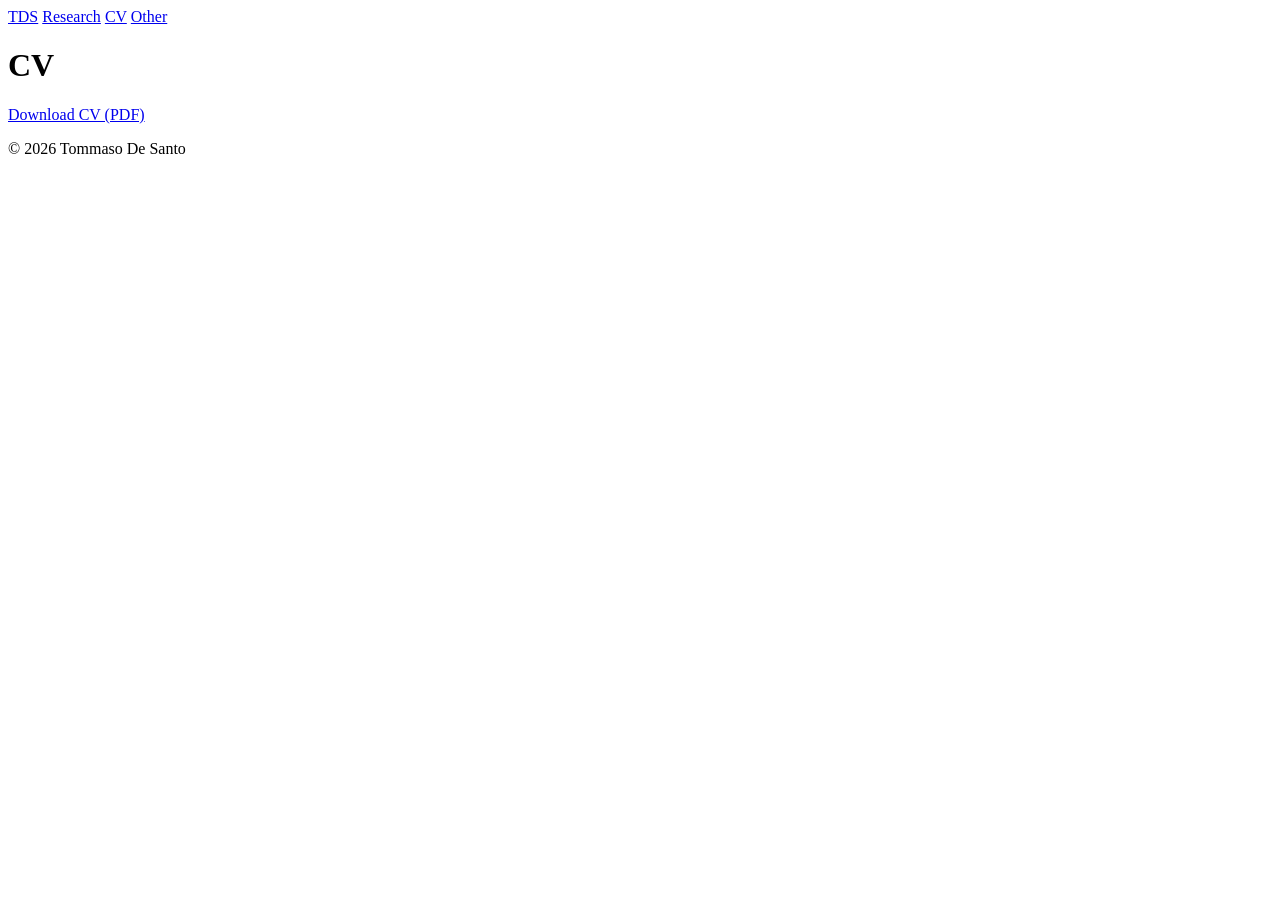
==== cv.html @ 440f14f2 "Update cv.html" ====
<!DOCTYPE html>
<html lang="en">
<head>
  <meta charset="UTF-8"><meta name="viewport" content="width=device-width, initial-scale=1">
  <title>CV — Tommaso De Santo</title>
  <link rel="stylesheet" href="style.css">
</head>
<body>
  <nav>
    <a class="brand" href="index.html">TDS</a>
    <a href="research.html">Research</a>
    <a class="active" href="cv.html">CV</a>
    <a href="other.html">Other</a>
  </nav>
  <main>
    <h1>CV</h1>
    <p><a class="button" href="assets/cv_TommasoDeSanto.pdf" target="_blank">Download CV (PDF)</a></p>
  </main>
  <footer>© <span id="y"></span> Tommaso De Santo</footer>
  <script>document.getElementById('y').textContent=new Date().getFullYear()</script>
</body>
</html>
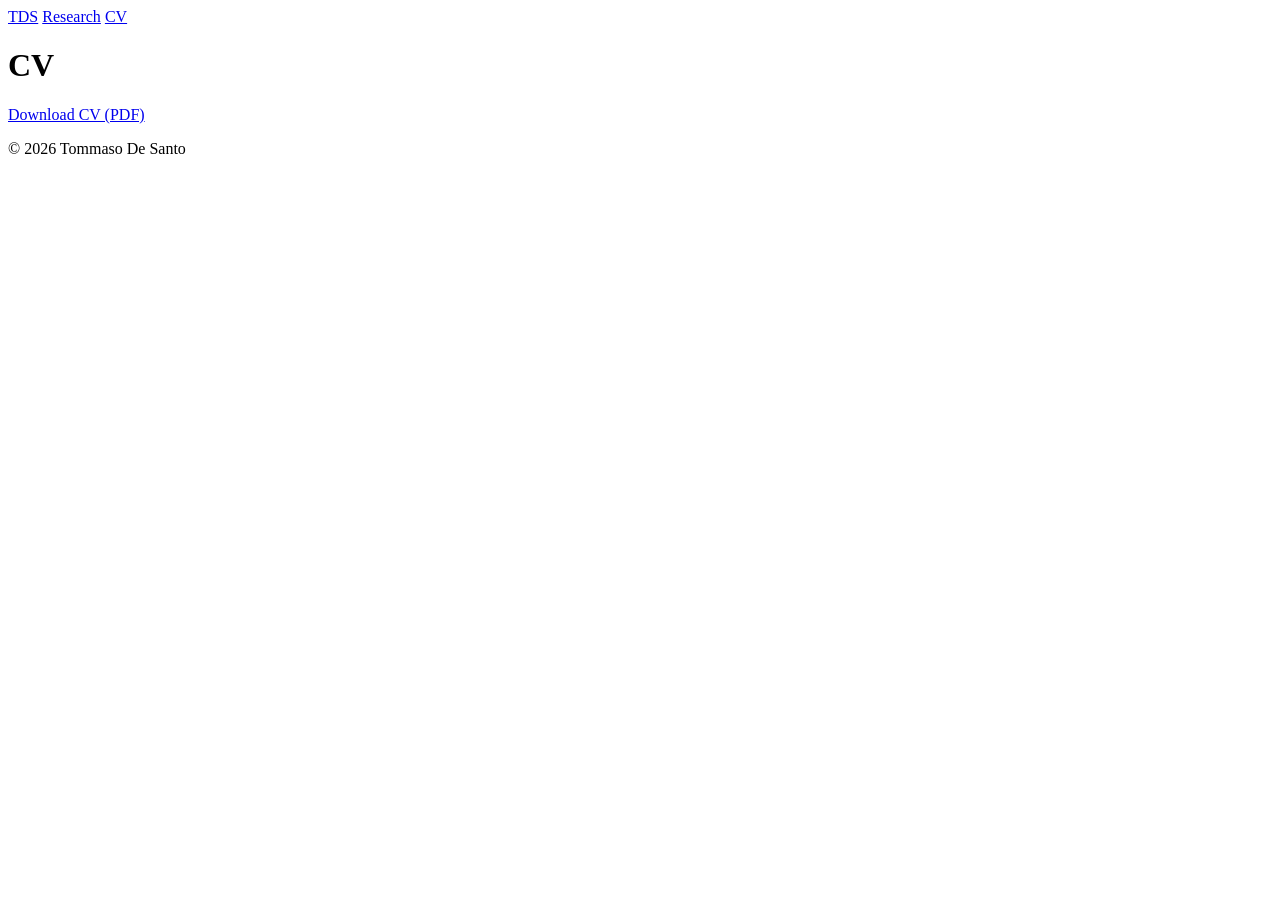
==== commit 6683c453: "Update cv.html" ====
--- a/cv.html
+++ b/cv.html
@@ -10,7 +10,6 @@
     <a class="brand" href="index.html">TDS</a>
     <a href="research.html">Research</a>
     <a class="active" href="cv.html">CV</a>
-    <a href="other.html">Other</a>
   </nav>
   <main>
     <h1>CV</h1>
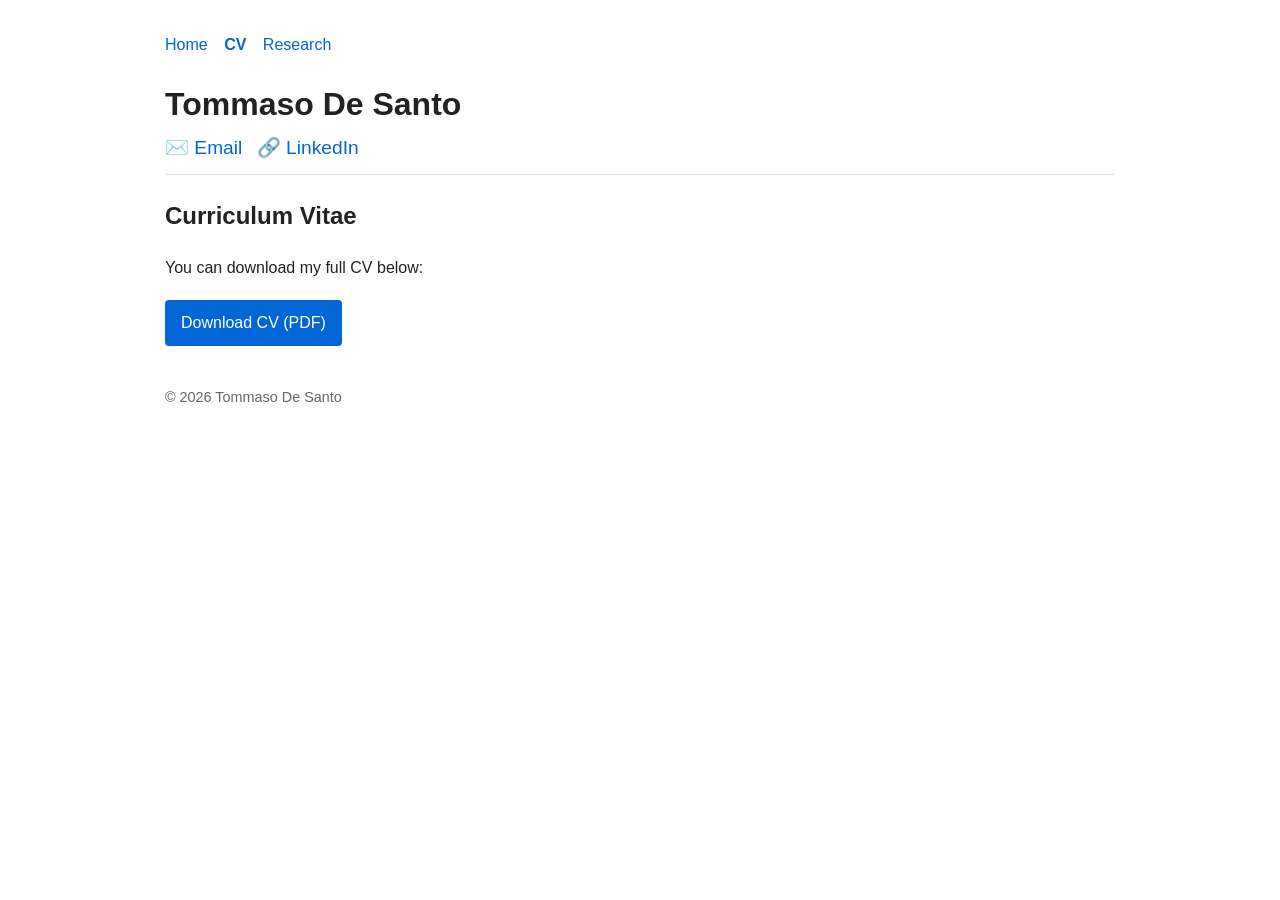
==== commit 7bb58e14: "Refactor CV layout and add styling Updated the CV layout and styling with a new header, footer, and " ====
--- a/cv.html
+++ b/cv.html
@@ -1,21 +1,101 @@
 <!DOCTYPE html>
 <html lang="en">
 <head>
-  <meta charset="UTF-8"><meta name="viewport" content="width=device-width, initial-scale=1">
+  <meta charset="UTF-8">
+  <meta name="viewport" content="width=device-width, initial-scale=1">
   <title>CV — Tommaso De Santo</title>
-  <link rel="stylesheet" href="style.css">
+  <style>
+    body {
+      font-family: -apple-system, BlinkMacSystemFont, "Segoe UI", Roboto, Helvetica, Arial, sans-serif;
+      margin: 0; padding: 0;
+      line-height: 1.6;
+      color: #222; background: #fff;
+    }
+    header, footer { width: 100%; }
+    nav a {
+      margin-right: 12px;
+      text-decoration: none;
+      color: #0366d6;
+    }
+    nav a.active { font-weight: 600; }
+    .container {
+      max-width: 950px;
+      margin: 0 auto;
+      padding: 32px 20px 48px;
+    }
+    h1 { font-size: 2rem; margin-bottom: 0.2rem; }
+    hr { border: 0; border-top: 1px solid #ddd; margin: 0.6rem 0 1.4rem; }
+    p { margin: 0.6rem 0 1.2rem; }
+
+    /* Justified text styling */
+    main p {
+      text-align: justify;
+      text-justify: inter-word;
+      hyphens: auto;
+      -webkit-hyphens: auto;
+      -ms-hyphens: auto;
+    }
+
+    .socials a {
+      margin-right: 10px;
+      color: #0366d6;
+      text-decoration: none;
+      font-size: 1.2rem;
+    }
+    .socials a:hover { text-decoration: underline; }
+
+    .button {
+      display: inline-block;
+      background: #0366d6;
+      color: #fff;
+      padding: 10px 16px;
+      border-radius: 4px;
+      text-decoration: none;
+      font-weight: 500;
+    }
+    .button:hover { background: #024ea0; }
+
+    footer {
+      margin-top: 40px;
+      font-size: 0.9rem;
+      color: #666;
+    }
+
+    @media (max-width: 720px) {
+      .container { text-align: center; }
+      main p { text-align: left; }
+    }
+  </style>
 </head>
 <body>
-  <nav>
-    <a class="brand" href="index.html">TDS</a>
-    <a href="research.html">Research</a>
-    <a class="active" href="cv.html">CV</a>
-  </nav>
-  <main>
-    <h1>CV</h1>
-    <p><a class="button" href="assets/cv_TommasoDeSanto.pdf" target="_blank">Download CV (PDF)</a></p>
-  </main>
-  <footer>© <span id="y"></span> Tommaso De Santo</footer>
-  <script>document.getElementById('y').textContent=new Date().getFullYear()</script>
+  <div class="container">
+    <header>
+      <nav>
+        <a href="index.html">Home</a>
+        <a class="active" href="cv.html">CV</a>
+        <a href="research.html">Research</a>
+      </nav>
+      <h1>Tommaso De Santo</h1>
+      <div class="socials">
+        <a href="mailto:td2248@nyu.edu">✉️ Email</a>
+        <a href="https://www.linkedin.com/in/tommaso-de-santo-04191a162/" target="_blank">🔗 LinkedIn</a>
+      </div>
+      <hr>
+    </header>
+
+    <main>
+      <h2>Curriculum Vitae</h2>
+      <p>
+        You can download my full CV below:
+      </p>
+      <p>
+        <a class="button" href="assets/cv_TommasoDeSanto.pdf" target="_blank">Download CV (PDF)</a>
+      </p>
+    </main>
+
+    <footer>
+      © <script>document.write(new Date().getFullYear())</script> Tommaso De Santo
+    </footer>
+  </div>
 </body>
 </html>
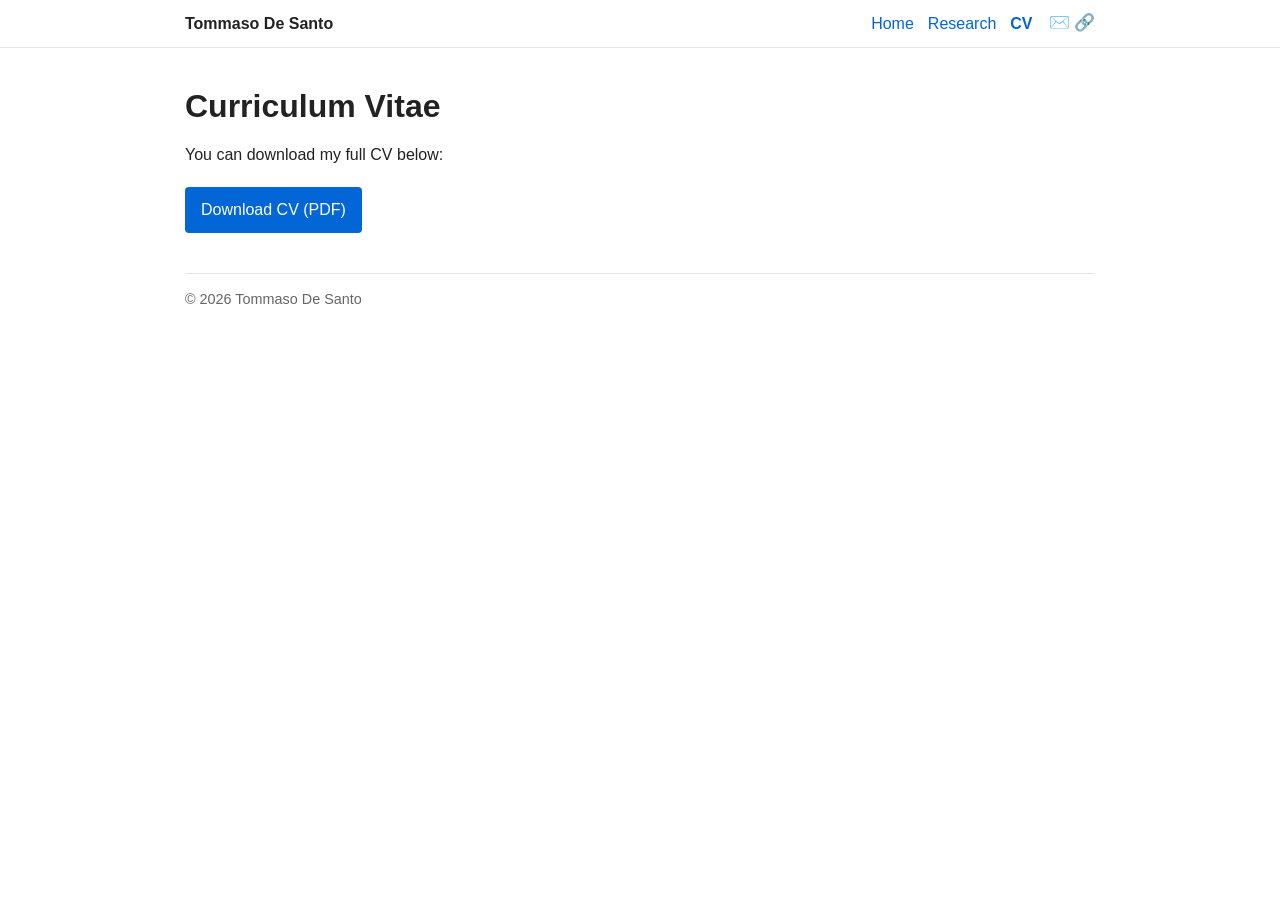
==== commit 81a4c768: "Refactor CV layout and improve header structure" ====
--- a/cv.html
+++ b/cv.html
@@ -2,95 +2,46 @@
 <html lang="en">
 <head>
   <meta charset="UTF-8">
+  <title>CV — Tommaso De Santo</title>
   <meta name="viewport" content="width=device-width, initial-scale=1">
-  <title>CV — Tommaso De Santo</title>
-  <style>
-    body {
-      font-family: -apple-system, BlinkMacSystemFont, "Segoe UI", Roboto, Helvetica, Arial, sans-serif;
-      margin: 0; padding: 0;
-      line-height: 1.6;
-      color: #222; background: #fff;
-    }
-    header, footer { width: 100%; }
-    nav a {
-      margin-right: 12px;
-      text-decoration: none;
-      color: #0366d6;
-    }
-    nav a.active { font-weight: 600; }
-    .container {
-      max-width: 950px;
-      margin: 0 auto;
-      padding: 32px 20px 48px;
-    }
-    h1 { font-size: 2rem; margin-bottom: 0.2rem; }
-    hr { border: 0; border-top: 1px solid #ddd; margin: 0.6rem 0 1.4rem; }
-    p { margin: 0.6rem 0 1.2rem; }
-
-    /* Justified text styling */
-    main p {
-      text-align: justify;
-      text-justify: inter-word;
-      hyphens: auto;
-      -webkit-hyphens: auto;
-      -ms-hyphens: auto;
-    }
-
-    .socials a {
-      margin-right: 10px;
-      color: #0366d6;
-      text-decoration: none;
-      font-size: 1.2rem;
-    }
-    .socials a:hover { text-decoration: underline; }
-
-    .button {
-      display: inline-block;
-      background: #0366d6;
-      color: #fff;
-      padding: 10px 16px;
-      border-radius: 4px;
-      text-decoration: none;
-      font-weight: 500;
-    }
-    .button:hover { background: #024ea0; }
-
-    footer {
-      margin-top: 40px;
-      font-size: 0.9rem;
-      color: #666;
-    }
-
-    @media (max-width: 720px) {
-      .container { text-align: center; }
-      main p { text-align: left; }
-    }
-  </style>
+  <link rel="stylesheet" href="style.css">
 </head>
 <body>
+
+  <!-- Shared, fixed/sticky header -->
+  <header class="site-header">
+    <div class="inner">
+      <a class="brand" href="index.html">Tommaso De Santo</a>
+      <div class="header-right">
+        <nav class="site-nav">
+          <a href="index.html" id="nav-home">Home</a>
+          <a href="research.html" id="nav-research">Research</a>
+          <a href="cv.html" id="nav-cv">CV</a>
+        </nav>
+        <div class="socials">
+          <a href="mailto:td2248@nyu.edu" aria-label="Email">✉️</a>
+          <a href="https://www.linkedin.com/in/tommaso-de-santo-04191a162/" target="_blank" rel="noopener" aria-label="LinkedIn">🔗</a>
+        </div>
+      </div>
+    </div>
+  </header>
+
+  <script>
+    (function () {
+      const path = location.pathname.split('/').pop() || 'index.html';
+      const map = { 'index.html': 'nav-home', 'research.html': 'nav-research', 'cv.html': 'nav-cv' };
+      const id = map[path] || 'nav-home';
+      const el = document.getElementById(id);
+      if (el) el.classList.add('active');
+    })();
+  </script>
+
+  <!-- Page content -->
   <div class="container">
-    <header>
-      <nav>
-        <a href="index.html">Home</a>
-        <a class="active" href="cv.html">CV</a>
-        <a href="research.html">Research</a>
-      </nav>
-      <h1>Tommaso De Santo</h1>
-      <div class="socials">
-        <a href="mailto:td2248@nyu.edu">✉️ Email</a>
-        <a href="https://www.linkedin.com/in/tommaso-de-santo-04191a162/" target="_blank">🔗 LinkedIn</a>
-      </div>
-      <hr>
-    </header>
-
     <main>
-      <h2>Curriculum Vitae</h2>
-      <p>
-        You can download my full CV below:
-      </p>
-      <p>
-        <a class="button" href="assets/cv_TommasoDeSanto.pdf" target="_blank">Download CV (PDF)</a>
-      </p>
+      <h1>Curriculum Vitae</h1>
+      <p>You can download my full CV below:</p>
+      <p><a class="button" href="assets/cv_TommasoDeSanto.pdf" target="_blank">Download CV (PDF)</a></p>
     </main>
 
     <footer>
--- a/style.css
+++ b/style.css
@@ -0,0 +1,94 @@
+/* --- Base --- */
+:root {
+  --maxw: 950px;
+  --link: #0366d6;
+  --border: #e5e5e5;
+  --text: #222;
+  --muted: #666;
+  --padx: 20px;
+}
+
+* { box-sizing: border-box; }
+html, body { margin: 0; padding: 0; }
+body {
+  font-family: -apple-system, BlinkMacSystemFont, "Segoe UI", Roboto, Helvetica, Arial, sans-serif;
+  line-height: 1.6; color: var(--text); background: #fff;
+}
+
+/* --- Site header: identical on all pages --- */
+.site-header {
+  position: sticky; top: 0; z-index: 1000;
+  width: 100%; background: #fff; border-bottom: 1px solid var(--border);
+}
+.site-header .inner {
+  max-width: var(--maxw);
+  margin: 0 auto;
+  padding: 10px var(--padx);
+  display: flex; align-items: center; justify-content: space-between;
+}
+.brand {
+  display: flex; align-items: center; gap: 12px; font-weight: 700; color: var(--text); text-decoration: none;
+}
+.site-nav {
+  display: flex; align-items: center; gap: 14px;
+}
+.site-nav a {
+  text-decoration: none; color: var(--link);
+}
+.site-nav a.active { font-weight: 600; }
+.socials a {
+  text-decoration: none; color: var(--link); font-size: 1.05rem;
+}
+
+/* Optional: keep socials aligned without wrapping on desktop */
+.header-right { display: flex; align-items: center; gap: 16px; }
+
+/* --- Page containers --- */
+.container {
+  max-width: var(--maxw);
+  margin: 0 auto;
+  padding: 24px var(--padx) 48px;
+}
+
+/* --- Home layout (photo + content) --- */
+.home-grid {
+  display: flex; gap: 40px; align-items: flex-start;
+}
+.photo { flex: 0 0 300px; text-align: center; }
+.photo img { width: 300px; height: auto; border-radius: 6px; border: 1px solid #ddd; }
+.content { flex: 1; min-width: 280px; }
+
+/* --- Typography --- */
+h1 { font-size: 2rem; margin: 0.6rem 0 0.2rem; }
+h2 { margin: 0.8rem 0 0.4rem; }
+hr { border: 0; border-top: 1px solid #ddd; margin: 0.6rem 0 1.2rem; }
+p { margin: 0.6rem 0 1.2rem; }
+
+/* --- Justified paragraphs site-wide where appropriate --- */
+main p, .content p {
+  text-align: justify;
+  text-justify: inter-word;
+  hyphens: auto; -webkit-hyphens: auto; -ms-hyphens: auto;
+}
+
+/* --- Buttons --- */
+.button {
+  display: inline-block; background: var(--link); color: #fff;
+  padding: 10px 16px; border-radius: 4px; text-decoration: none; font-weight: 500;
+}
+.button:hover { filter: brightness(0.9); }
+
+/* --- Footer --- */
+footer {
+  margin-top: 40px; font-size: 0.9rem; color: var(--muted);
+  border-top: 1px solid var(--border); padding-top: 14px;
+}
+
+/* --- Responsive --- */
+@media (max-width: 720px) {
+  .home-grid { flex-direction: column; gap: 20px; align-items: center; text-align: center; }
+  .photo img { width: 80%; max-width: 280px; }
+  .content, .container, main p { text-align: left; }
+  .header-right { gap: 10px; }
+  .socials a { font-size: 1rem; }
+}
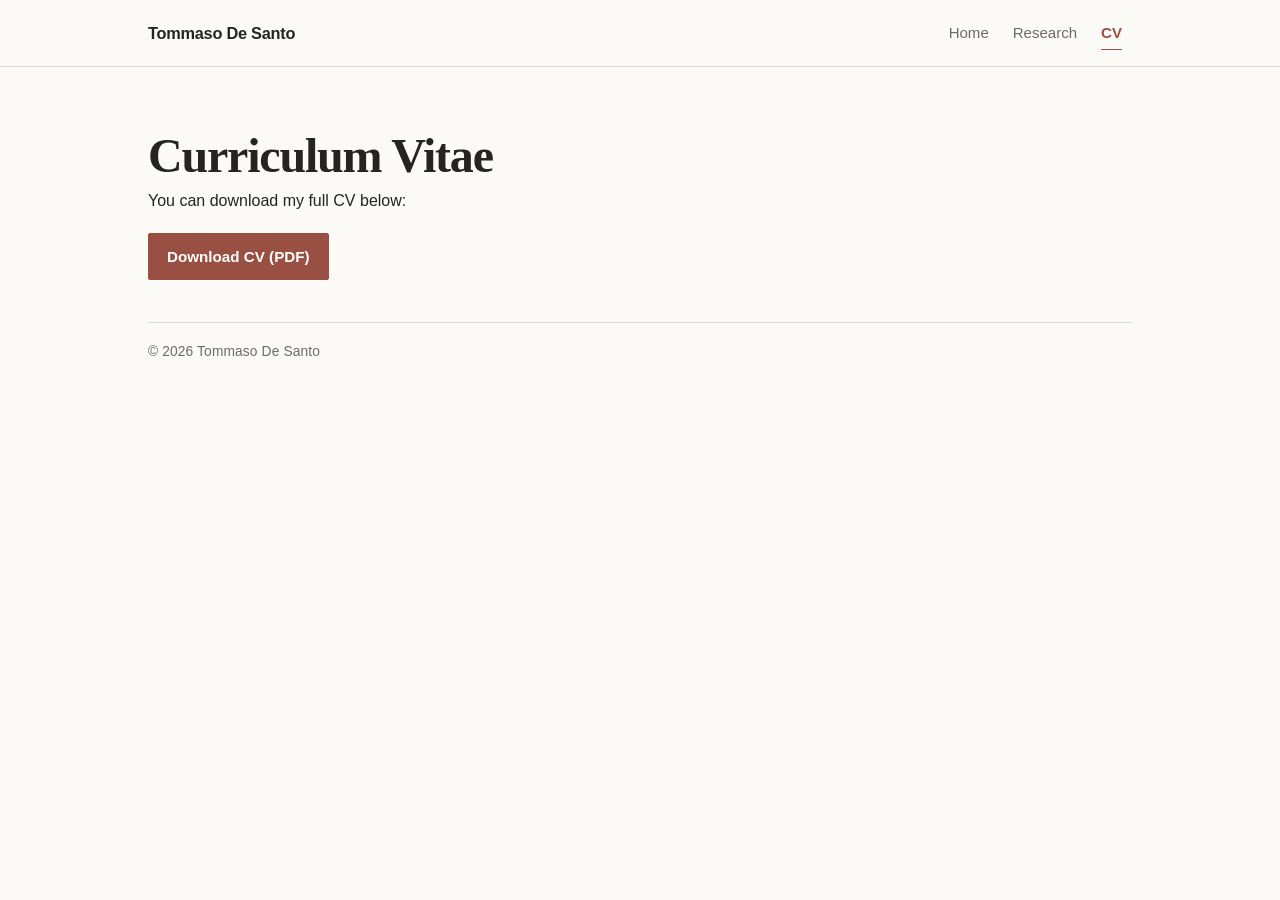
==== commit 40d2d7cb: "Refine website styling and update resume" ====
--- a/cv.html
+++ b/cv.html
@@ -18,10 +18,6 @@
           <a href="research.html" id="nav-research">Research</a>
           <a href="cv.html" id="nav-cv">CV</a>
         </nav>
-        <div class="socials">
-          <a href="mailto:td2248@nyu.edu" aria-label="Email">✉️</a>
-          <a href="https://www.linkedin.com/in/tommaso-de-santo-04191a162/" target="_blank" rel="noopener" aria-label="LinkedIn">🔗</a>
-        </div>
       </div>
     </div>
   </header>
--- a/style.css
+++ b/style.css
@@ -1,94 +1,455 @@
+/* --- Design tokens --- */
+:root {
+  --maxw: 1040px;
+  --page: #fbfaf7;
+  --surface: #ffffff;
+  --surface-soft: #f7f3ef;
+  --text: #272321;
+  --muted: #716965;
+  --accent: #9a4f43;
+  --accent-strong: #70372f;
+  --accent-soft: #f3e7e3;
+  --border: #ddd6d1;
+  --shadow: none;
+  --radius: 0;
+  --padx: 28px;
+}
+
 /* --- Base --- */
-:root {
-  --maxw: 950px;
-  --link: #0366d6;
-  --border: #e5e5e5;
-  --text: #222;
-  --muted: #666;
-  --padx: 20px;
-}
-
-* { box-sizing: border-box; }
-html, body { margin: 0; padding: 0; }
+* {
+  box-sizing: border-box;
+}
+
+html {
+  scroll-behavior: smooth;
+}
+
+html,
 body {
+  margin: 0;
+  padding: 0;
+}
+
+body {
+  min-height: 100vh;
+  background: var(--page);
+  color: var(--text);
   font-family: -apple-system, BlinkMacSystemFont, "Segoe UI", Roboto, Helvetica, Arial, sans-serif;
-  line-height: 1.6; color: var(--text); background: #fff;
-}
-
-/* --- Site header: identical on all pages --- */
+  font-size: 16px;
+  line-height: 1.65;
+  text-rendering: optimizeLegibility;
+  -webkit-font-smoothing: antialiased;
+}
+
+a {
+  color: var(--accent);
+  text-decoration-thickness: 1px;
+  text-underline-offset: 3px;
+  transition: color 160ms ease, background-color 160ms ease, border-color 160ms ease, transform 160ms ease;
+}
+
+a:hover {
+  color: var(--accent-strong);
+}
+
+a:focus-visible,
+summary:focus-visible {
+  outline: 3px solid rgba(154, 79, 67, 0.22);
+  outline-offset: 4px;
+  border-radius: 3px;
+}
+
+/* --- Site header --- */
 .site-header {
-  position: sticky; top: 0; z-index: 1000;
-  width: 100%; background: #fff; border-bottom: 1px solid var(--border);
-}
+  position: sticky;
+  top: 0;
+  z-index: 1000;
+  width: 100%;
+  background: rgba(251, 250, 247, 0.96);
+  border-bottom: 1px solid var(--border);
+  box-shadow: none;
+  backdrop-filter: blur(12px);
+  -webkit-backdrop-filter: blur(12px);
+}
+
 .site-header .inner {
   max-width: var(--maxw);
+  min-height: 66px;
   margin: 0 auto;
   padding: 10px var(--padx);
-  display: flex; align-items: center; justify-content: space-between;
-}
+  display: flex;
+  align-items: center;
+  justify-content: space-between;
+}
+
 .brand {
-  display: flex; align-items: center; gap: 12px; font-weight: 700; color: var(--text); text-decoration: none;
-}
+  display: inline-flex;
+  align-items: center;
+  color: var(--text);
+  font-size: 1.02rem;
+  font-weight: 720;
+  letter-spacing: -0.015em;
+  text-decoration: none;
+}
+
+.brand:hover {
+  color: var(--accent);
+}
+
+.header-right,
 .site-nav {
-  display: flex; align-items: center; gap: 14px;
-}
+  display: flex;
+  align-items: center;
+}
+
+.header-right {
+  gap: 18px;
+}
+
+.site-nav {
+  gap: 4px;
+}
+
 .site-nav a {
-  text-decoration: none; color: var(--link);
-}
-.site-nav a.active { font-weight: 600; }
-.socials a {
-  text-decoration: none; color: var(--link); font-size: 1.05rem;
-}
-
-/* Optional: keep socials aligned without wrapping on desktop */
-.header-right { display: flex; align-items: center; gap: 16px; }
-
-/* --- Page containers --- */
+  position: relative;
+  padding: 7px 10px;
+  border-radius: 0;
+  color: var(--muted);
+  font-size: 0.94rem;
+  font-weight: 520;
+  text-decoration: none;
+}
+
+.site-nav a:hover {
+  background: transparent;
+  color: var(--accent-strong);
+}
+
+.site-nav a.active {
+  background: transparent;
+  color: var(--accent);
+  font-weight: 680;
+}
+
+.site-nav a.active::after {
+  position: absolute;
+  right: 10px;
+  bottom: 2px;
+  left: 10px;
+  height: 1px;
+  background: currentColor;
+  content: "";
+}
+
+/* --- Page shell --- */
 .container {
+  width: calc(100% - 40px);
   max-width: var(--maxw);
-  margin: 0 auto;
-  padding: 24px var(--padx) 48px;
-}
-
-/* --- Home layout (photo + content) --- */
+  margin: 62px auto 72px;
+  padding: 0 var(--padx) 40px;
+  background: transparent;
+  border: 0;
+  border-radius: 0;
+  box-shadow: none;
+}
+
+/* --- Home layout --- */
 .home-grid {
-  display: flex; gap: 40px; align-items: flex-start;
-}
-.photo { flex: 0 0 300px; text-align: center; }
-.photo img { width: 300px; height: auto; border-radius: 6px; border: 1px solid #ddd; }
-.content { flex: 1; min-width: 280px; }
+  display: grid;
+  grid-template-columns: minmax(220px, 300px) minmax(0, 1fr);
+  gap: 54px;
+  align-items: start;
+}
+
+.photo {
+  min-width: 0;
+  text-align: center;
+}
+
+.photo img {
+  display: block;
+  width: 100%;
+  height: auto;
+  aspect-ratio: 1 / 1;
+  object-fit: cover;
+  border: 0;
+  border-radius: 2px;
+  box-shadow: none;
+}
+
+.content {
+  min-width: 0;
+}
 
 /* --- Typography --- */
-h1 { font-size: 2rem; margin: 0.6rem 0 0.2rem; }
-h2 { margin: 0.8rem 0 0.4rem; }
-hr { border: 0; border-top: 1px solid #ddd; margin: 0.6rem 0 1.2rem; }
-p { margin: 0.6rem 0 1.2rem; }
-
-/* --- Justified paragraphs site-wide where appropriate --- */
-main p, .content p {
-  text-align: justify;
-  text-justify: inter-word;
-  hyphens: auto; -webkit-hyphens: auto; -ms-hyphens: auto;
+h1,
+h2 {
+  color: var(--text);
+  font-family: "Iowan Old Style", "Palatino Linotype", Palatino, Georgia, "Times New Roman", serif;
+  font-weight: 600;
+  letter-spacing: -0.025em;
+}
+
+h1 {
+  margin: 0 0 0.3rem;
+  font-size: clamp(2.15rem, 4vw, 3rem);
+  line-height: 1.12;
+}
+
+h2 {
+  margin: 1rem 0 0.45rem;
+  font-size: 1.45rem;
+}
+
+hr {
+  width: 44px;
+  margin: 1rem 0 1.8rem;
+  border: 0;
+  border-top: 2px solid var(--accent);
+}
+
+p {
+  margin: 0 0 1.2rem;
+}
+
+main p,
+.content p {
+  max-width: 68ch;
+  text-align: left;
+  hyphens: auto;
+  -webkit-hyphens: auto;
+  -ms-hyphens: auto;
+}
+
+.contact-line {
+  display: flex;
+  flex-wrap: wrap;
+  align-items: center;
+  gap: 4px;
+  margin-top: 28px !important;
+  padding: 15px 0 0;
+  background: transparent;
+  border: 0;
+  border-top: 1px solid var(--border);
+  border-radius: 0;
+  color: var(--muted);
+  font-size: 0.95rem;
+}
+
+/* --- Research page --- */
+.research-list {
+  display: grid;
+  gap: 0;
+  margin: 34px 0 0 !important;
+  padding: 0 !important;
+  list-style: none !important;
+  border-top: 1px solid var(--border);
+}
+
+.research-item {
+  margin: 0 !important;
+  padding: 26px 2px 25px;
+  overflow: visible;
+  background: transparent;
+  border: 0;
+  border-bottom: 1px solid var(--border);
+  border-radius: 0;
+  transition: none;
+}
+
+.research-item:hover {
+  border-color: var(--border);
+  box-shadow: none;
+  transform: none;
+}
+
+.research-item .title {
+  color: var(--text);
+  font-family: "Iowan Old Style", "Palatino Linotype", Palatino, Georgia, "Times New Roman", serif;
+  font-size: 1.13rem;
+  line-height: 1.4;
+}
+
+.research-item .coauthors,
+.research-item .links {
+  color: var(--muted);
+  font-size: 0.94rem;
+}
+
+.research-item details {
+  margin: 12px 0 0 !important;
+  padding-top: 0;
+  border-top: 0;
+}
+
+.research-item summary {
+  width: max-content;
+  cursor: pointer;
+  color: var(--accent);
+  font-size: 0.92rem;
+  font-weight: 680 !important;
+  list-style-position: outside;
+}
+
+.research-item details[open] summary {
+  margin-bottom: 12px;
+  color: var(--accent-strong);
+}
+
+.research-item details p {
+  max-width: 78ch;
+  margin-bottom: 0.85rem;
+  color: #35434f;
+  font-size: 0.95rem;
+  line-height: 1.7;
+}
+
+.research-item details p:last-child {
+  margin-bottom: 0;
 }
 
 /* --- Buttons --- */
 .button {
-  display: inline-block; background: var(--link); color: #fff;
-  padding: 10px 16px; border-radius: 4px; text-decoration: none; font-weight: 500;
-}
-.button:hover { filter: brightness(0.9); }
+  display: inline-flex;
+  align-items: center;
+  justify-content: center;
+  min-height: 44px;
+  padding: 10px 18px;
+  background: var(--accent);
+  border: 1px solid var(--accent);
+  border-radius: 2px;
+  box-shadow: none;
+  color: #fff;
+  font-size: 0.95rem;
+  font-weight: 650;
+  text-decoration: none;
+}
+
+.button:hover {
+  background: var(--accent-strong);
+  border-color: var(--accent-strong);
+  color: #fff;
+  box-shadow: none;
+  transform: none;
+}
 
 /* --- Footer --- */
 footer {
-  margin-top: 40px; font-size: 0.9rem; color: var(--muted);
-  border-top: 1px solid var(--border); padding-top: 14px;
+  margin-top: 42px;
+  padding-top: 18px;
+  border-top: 1px solid var(--border);
+  color: var(--muted);
+  font-size: 0.86rem;
+  letter-spacing: 0.01em;
+}
+
+.content footer {
+  margin-top: 24px !important;
 }
 
 /* --- Responsive --- */
-@media (max-width: 720px) {
-  .home-grid { flex-direction: column; gap: 20px; align-items: center; text-align: center; }
-  .photo img { width: 80%; max-width: 280px; }
-  .content, .container, main p { text-align: left; }
-  .header-right { gap: 10px; }
-  .socials a { font-size: 1rem; }
-}
+@media (max-width: 760px) {
+  :root {
+    --padx: 20px;
+  }
+
+  .site-header .inner {
+    min-height: 62px;
+  }
+
+  .container {
+    width: calc(100% - 28px);
+    margin: 38px auto 46px;
+    padding: 0 14px 30px;
+  }
+
+  .home-grid {
+    grid-template-columns: 1fr;
+    gap: 32px;
+  }
+
+  .photo {
+    width: min(74vw, 270px);
+    margin: 0 auto;
+  }
+
+  .content {
+    width: 100%;
+  }
+
+  h1 {
+    font-size: clamp(2rem, 10vw, 2.55rem);
+  }
+
+  .research-item {
+    padding: 22px 1px;
+  }
+}
+
+@media (max-width: 600px) {
+  .site-header .inner {
+    flex-direction: column;
+    align-items: stretch;
+    gap: 7px;
+    padding-top: 11px;
+    padding-bottom: 10px;
+  }
+
+  .brand {
+    justify-content: center;
+  }
+
+  .header-right {
+    justify-content: center;
+    gap: 8px;
+  }
+
+  .site-nav {
+    justify-content: center;
+  }
+
+  .site-nav a {
+    padding: 5px 9px;
+    font-size: 0.9rem;
+  }
+
+  .container {
+    width: calc(100% - 20px);
+    margin-top: 32px;
+    padding: 0 10px 28px;
+    border-radius: 0;
+  }
+
+  .home-grid {
+    gap: 27px;
+  }
+
+  .photo {
+    width: min(72vw, 245px);
+  }
+
+  .contact-line {
+    padding: 14px 0 0;
+  }
+
+  .research-list {
+    gap: 0;
+    margin-top: 24px !important;
+  }
+
+  .research-item {
+    padding: 21px 1px;
+  }
+}
+
+@media (prefers-reduced-motion: reduce) {
+  html {
+    scroll-behavior: auto;
+  }
+
+  *,
+  *::before,
+  *::after {
+    transition-duration: 0.01ms !important;
+  }
+}
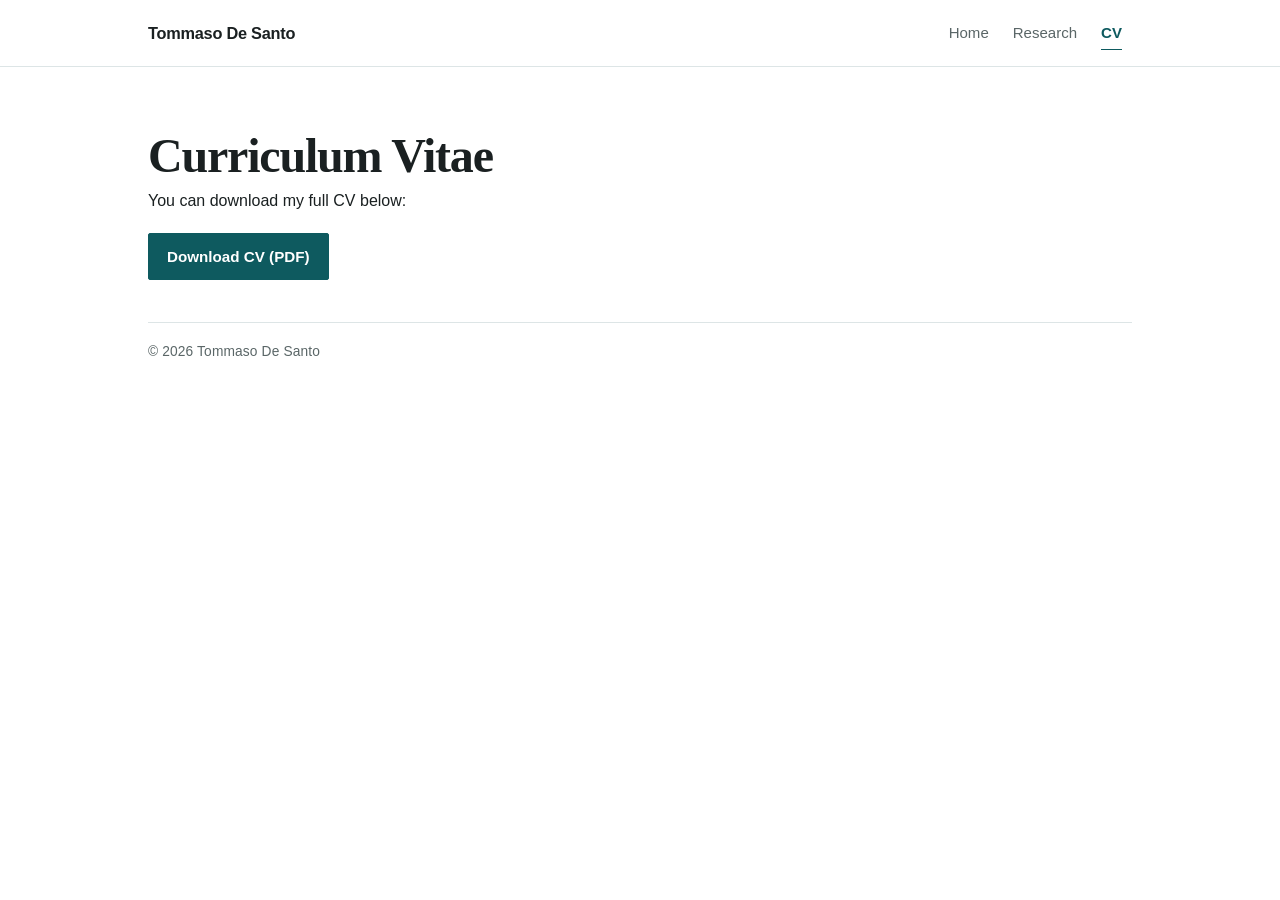
==== commit e59b38ae: "Add clean permanent CV PDF URL" ====
--- a/cv.html
+++ b/cv.html
@@ -37,7 +37,7 @@
     <main>
       <h1>Curriculum Vitae</h1>
       <p>You can download my full CV below:</p>
-      <p><a class="button" href="assets/cv_TommasoDeSanto.pdf" target="_blank">Download CV (PDF)</a></p>
+      <p><a class="button" href="cv.pdf" target="_blank">Download CV (PDF)</a></p>
     </main>
 
     <footer>
--- a/style.css
+++ b/style.css
@@ -1,15 +1,15 @@
 /* --- Design tokens --- */
 :root {
   --maxw: 1040px;
-  --page: #fbfaf7;
+  --page: #ffffff;
   --surface: #ffffff;
-  --surface-soft: #f7f3ef;
-  --text: #272321;
-  --muted: #716965;
-  --accent: #9a4f43;
-  --accent-strong: #70372f;
-  --accent-soft: #f3e7e3;
-  --border: #ddd6d1;
+  --surface-soft: #f3f6f6;
+  --text: #1a2021;
+  --muted: #5a6667;
+  --accent: #0e5a5f;
+  --accent-strong: #093f43;
+  --accent-soft: #e3eff0;
+  --border: #dde5e6;
   --shadow: none;
   --radius: 0;
   --padx: 28px;
@@ -54,7 +54,7 @@
 
 a:focus-visible,
 summary:focus-visible {
-  outline: 3px solid rgba(154, 79, 67, 0.22);
+  outline: 3px solid rgba(14, 90, 95, 0.22);
   outline-offset: 4px;
   border-radius: 3px;
 }
@@ -65,7 +65,7 @@
   top: 0;
   z-index: 1000;
   width: 100%;
-  background: rgba(251, 250, 247, 0.96);
+  background: rgba(255, 255, 255, 0.96);
   border-bottom: 1px solid var(--border);
   box-shadow: none;
   backdrop-filter: blur(12px);
@@ -156,7 +156,7 @@
 /* --- Home layout --- */
 .home-grid {
   display: grid;
-  grid-template-columns: minmax(220px, 300px) minmax(0, 1fr);
+  grid-template-columns: minmax(260px, 380px) minmax(0, 1fr);
   gap: 54px;
   align-items: start;
 }
@@ -236,7 +236,23 @@
   font-size: 0.95rem;
 }
 
+.jmp-line {
+  padding-left: 12px;
+  border-left: 2px solid var(--accent);
+}
+
+/* Placeholder link: an <a> without href, until the target exists */
+a:not([href]) {
+  color: var(--muted);
+  text-decoration: none;
+  cursor: default;
+}
+
 /* --- Research page --- */
+.research-section {
+  margin: 56px 0 0;
+}
+
 .research-list {
   display: grid;
   gap: 0;
@@ -270,6 +286,16 @@
   line-height: 1.4;
 }
 
+.research-item .jmp-label {
+  display: block;
+  margin-bottom: 4px;
+  color: var(--accent);
+  font-size: 0.78rem;
+  font-weight: 680;
+  letter-spacing: 0.06em;
+  text-transform: uppercase;
+}
+
 .research-item .coauthors,
 .research-item .links {
   color: var(--muted);
@@ -299,7 +325,7 @@
 .research-item details p {
   max-width: 78ch;
   margin-bottom: 0.85rem;
-  color: #35434f;
+  color: #2e3a3c;
   font-size: 0.95rem;
   line-height: 1.7;
 }
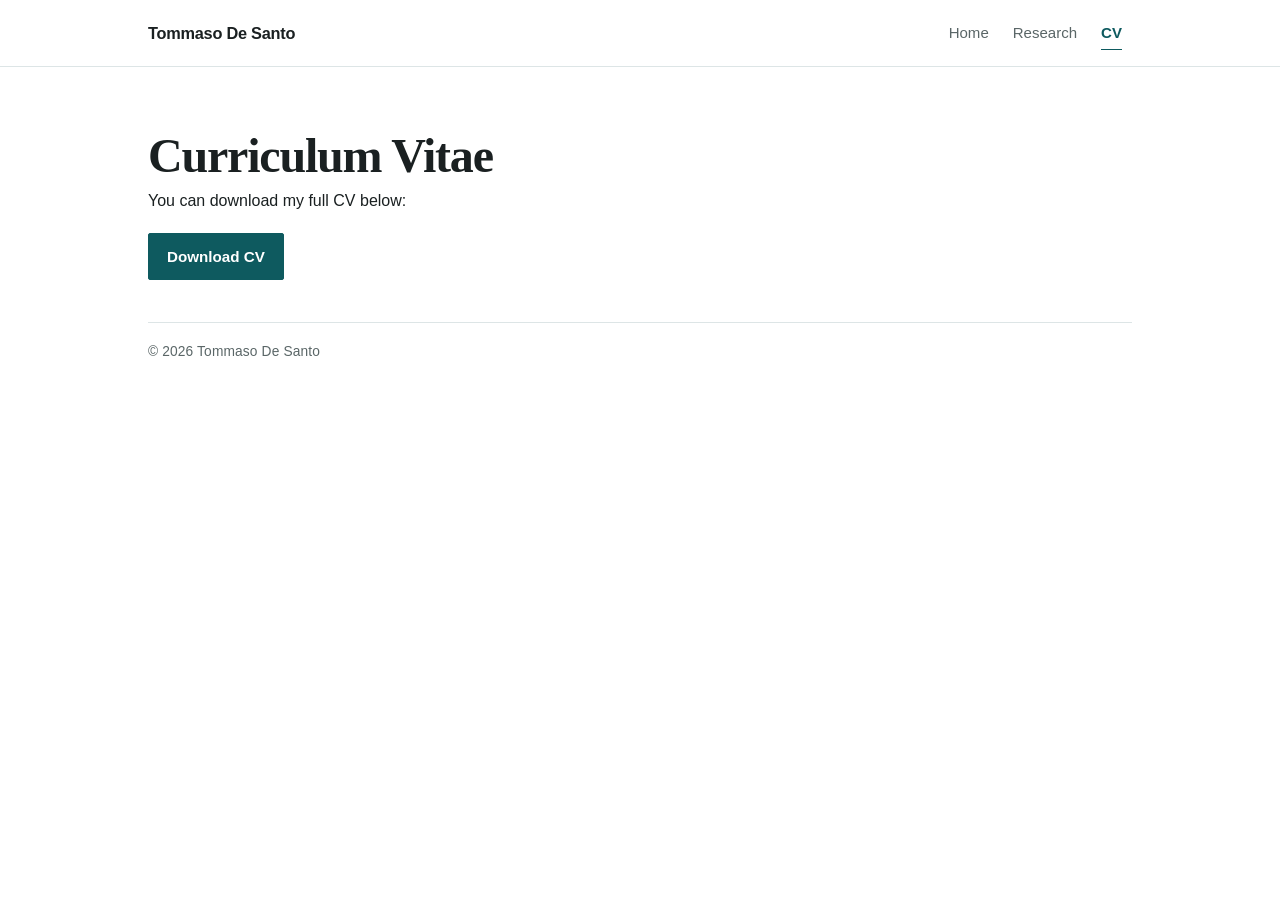
==== commit a8024bee: "Simplify paper and CV link labels" ====
--- a/cv.html
+++ b/cv.html
@@ -37,7 +37,7 @@
     <main>
       <h1>Curriculum Vitae</h1>
       <p>You can download my full CV below:</p>
-      <p><a class="button" href="cv.pdf" target="_blank">Download CV (PDF)</a></p>
+      <p><a class="button" href="cv.pdf" target="_blank">Download CV</a></p>
     </main>
 
     <footer>
